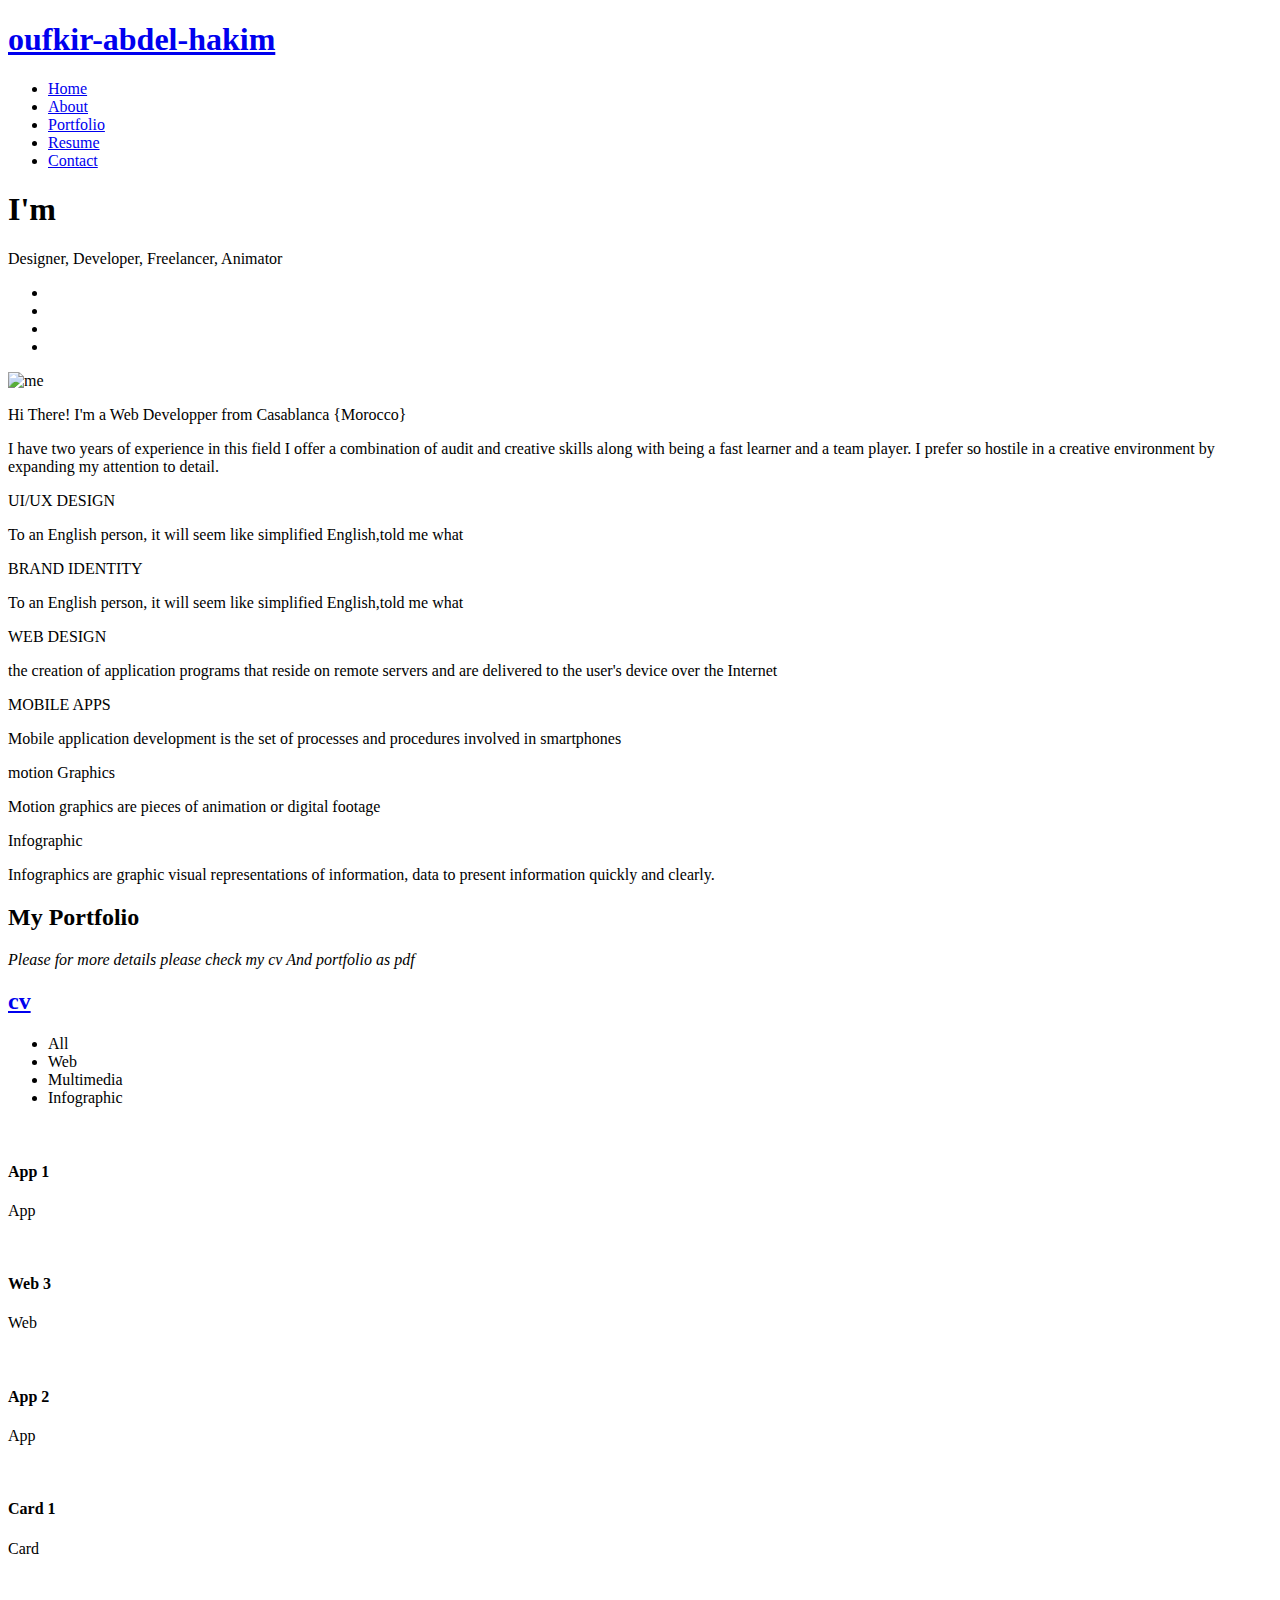
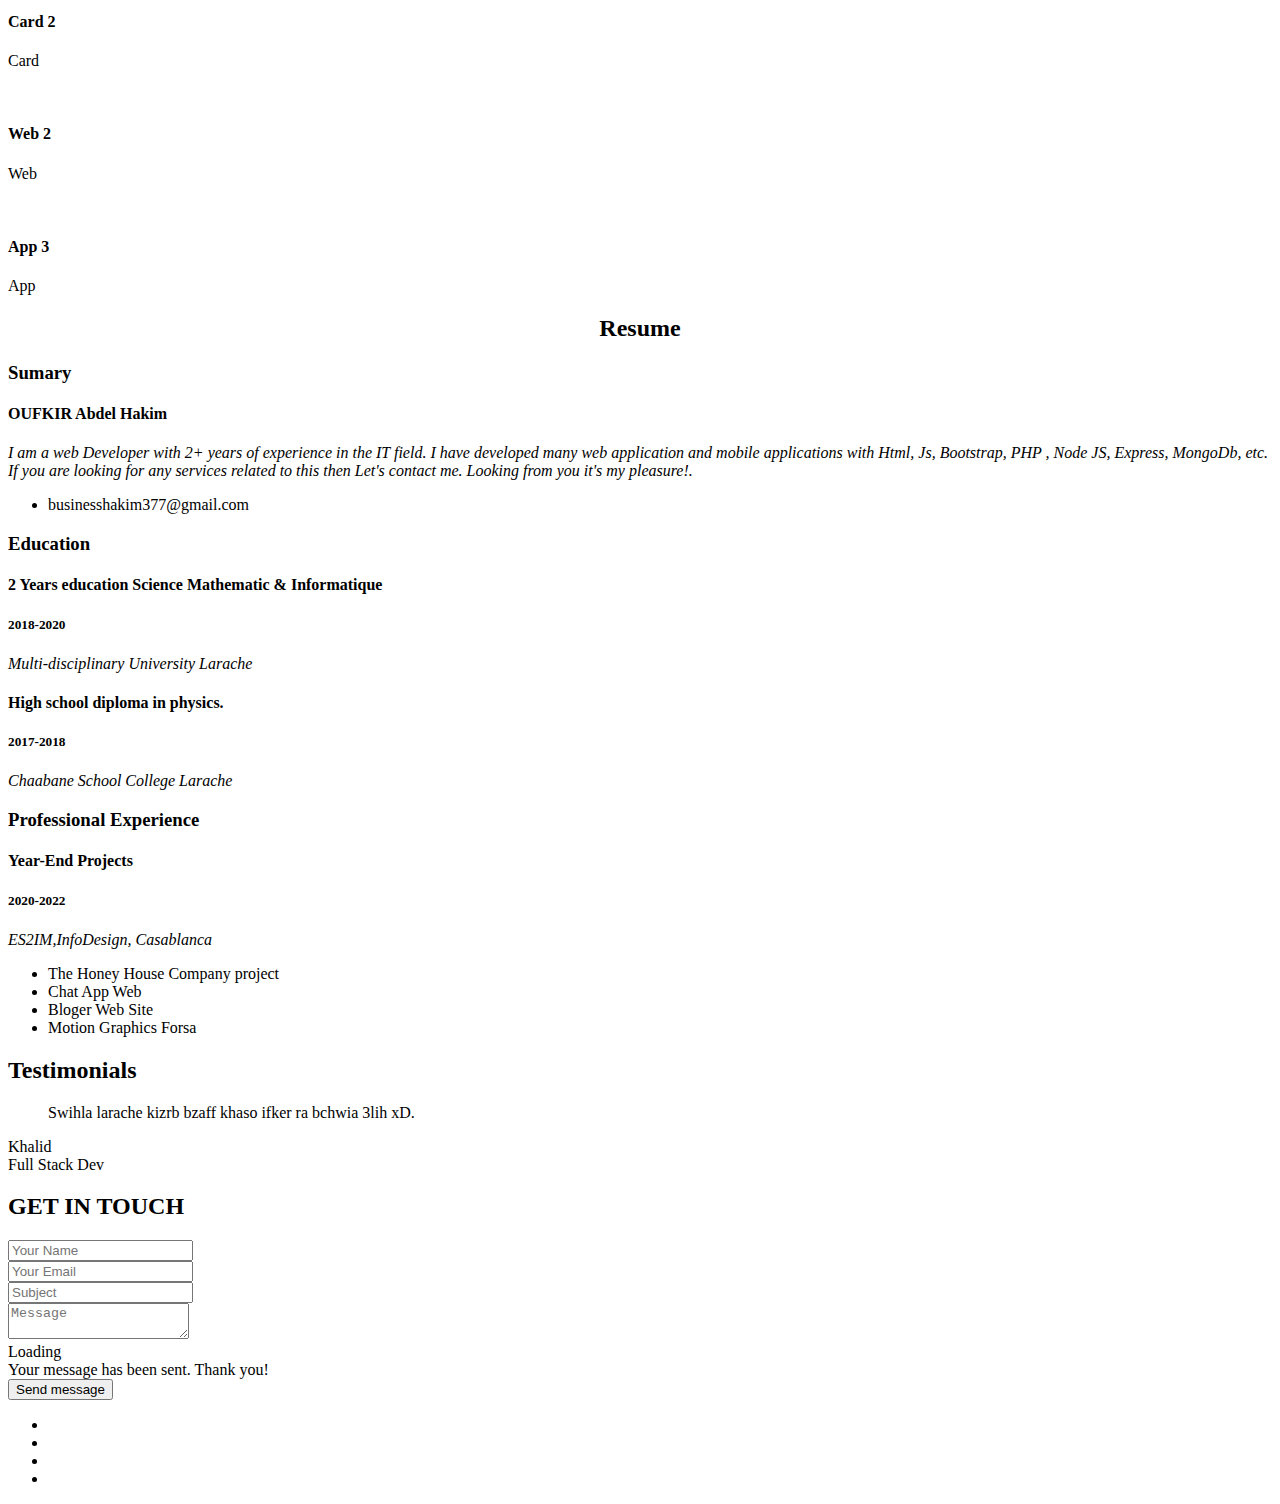
==== index.html @ cbb3c3f4 "add cv,portfolio" ====
<!DOCTYPE html>
<html lang="en">

<head>
  <meta charset="utf-8">
  <meta content="width=device-width, initial-scale=1.0" name="viewport">

  <title>OUFKIR</title>
  <meta content="" name="description">
  <meta content="" name="keywords">

  <!-- Favicons -->
  <link href="assets/img/profile.jpg" rel="icon">
  <link href="assets/img/apple-touch-icon.png" rel="apple-touch-icon">

  <!-- Google Fonts -->
  <link href="https://fonts.googleapis.com/css?family=Poppins:300,300i,400,400i,500,500i,600,600i,700,700i|Playfair+Display:400,400i,500,500i,600,600i,700,700i,900,900i" rel="stylesheet">

  <!-- Vendor CSS Files -->
  <link href="assets/vendor/bootstrap/css/bootstrap.min.css" rel="stylesheet">
  <link href="assets/vendor/bootstrap-icons/bootstrap-icons.css" rel="stylesheet">
  <link href="assets/vendor/boxicons/css/boxicons.min.css" rel="stylesheet">
  <link href="assets/vendor/glightbox/css/glightbox.min.css" rel="stylesheet">
  <link href="assets/vendor/swiper/swiper-bundle.min.css" rel="stylesheet">

  <!-- Template Main CSS File -->
  <link href="assets/css/style.css" rel="stylesheet">

  <!-- =======================================================
  * Template Name: Folio - v4.7.0
  * Template URL: https://bootstrapmade.com/folio-bootstrap-portfolio-template/
  * Author: BootstrapMade.com
  * License: https://bootstrapmade.com/license/
  ======================================================== -->
</head>

<body>

  <!-- ======= Header ======= -->
  <header id="header" class="fixed-top ">
    <div class="container d-flex align-items-center justify-content-between">

      <!-- <a href="index.html" class="logo"><img src="assets/img/logo.png" alt="" class="img-fluid"></a> -->
      <!-- Uncomment below if you prefer to use an text logo -->
      <h1 class="logo"><a href="index.html">oufkir-abdel-hakim</a></h1>

      <nav id="navbar" class="navbar">
        <ul>
          <li><a class="nav-link scrollto active" href="#hero">Home</a></li>
          <li><a class="nav-link scrollto" href="#about">About</a></li>
          <li><a class="nav-link  scrollto" href="#portfolio">Portfolio</a></li>
          <li><a class="nav-link  scrollto" href="#journal">Resume</a></li>
         
           
          </li>
          <li><a class="nav-link scrollto" href="#contact">Contact</a></li>
        </ul>
        <i class="bi bi-list mobile-nav-toggle"></i>
      </nav><!-- .navbar -->

    </div>
  </header><!-- End Header -->

  <!-- ======= Hero Section ======= -->
  <div id="hero" class="home">

    <div class="container">
      <div class="hero-content">
        <h1>I'm <span class="typed" data-typed-items="OUFKIR Abdel Hakim, Designer, Developer, Freelancer, Animator"></span></h1>
        <p>Designer, Developer, Freelancer, Animator</p>

        <ul class="list-unstyled list-social">
          <li><a href="https://facebook.com/Oufkir.17"><i class="bi bi-facebook"></i></a></li>
          <li><a href="https://twitter.com/Abdelha08048488"><i class="bi bi-twitter"></i></a></li>
          <li><a href="https://www.instagram.com/a.hakim.ou/"><i class="bi bi-instagram"></i></a></li>
          <li><a href="https://www.linkedin.com/in/oufkir-abdel-hakim/"><i class="bi bi-linkedin"></i></a></li>
        </ul>
      </div>
    </div>
  </div><!-- End Hero -->

  <main id="main">

    <!-- ======= About Section ======= -->
    <div id="about" class="paddsection">
      <div class="container">
        <div class="row justify-content-between">

          <div class="col-lg-4 ">
            <div class="div-img-bg">
              <div class="about-img">
                <img src="assets/img/profile.jpg" class="img-responsive" alt="me">
              </div>
            </div>
          </div>

          <div class="col-lg-7">
            <div class="about-descr">

              <p class="p-heading">Hi There! I'm a Web Developper from Casablanca {Morocco}</p>
              <p class="separator">I have two years of experience in this field  
                I offer a combination of audit and  creative skills along with being a fast learner and a team player. I prefer so hostile in a creative environment by expanding my attention to detail.</p>

            </div>

          </div>
        </div>
      </div>
    </div><!-- End About Section -->

    <!-- ======= Services Section ======= -->
    <div id="services">
      <div class="container">

        <div class="services-slider swiper" data-aos="fade-up" data-aos-delay="100">
          <div class="swiper-wrapper">

            <div class="swiper-slide">
              <div class="services-block">
                <i class="bi bi-briefcase"></i>
                <span>UI/UX DESIGN</span>
                <p class="separator">To an English person, it will seem like simplified English,told me what </p>
              </div>
            </div><!-- End testimonial item -->

            <div class="swiper-slide">
              <div class="services-block">
                <i class="bi bi-card-checklist"></i>
                <span>BRAND IDENTITY</span>
                <p class="separator">To an English person, it will seem like simplified English,told me what </p>
              </div>
            </div><!-- End testimonial item -->

            <div class="swiper-slide">
              <div class="services-block">
                <i class="bi bi-bar-chart"></i>
                <span>WEB DESIGN</span>
                <p class="separator">the creation of application programs that reside on remote servers and are delivered to the user's device over the Internet </p>
              </div>
            </div><!-- End testimonial item -->

            <div class="swiper-slide">
              <div class="services-block">
                <i class="bi bi-binoculars"></i>
                <span>MOBILE APPS</span>
                <p class="separator">Mobile application development is the set of processes and procedures involved in smartphones </p>
              </div>
            </div><!-- End testimonial item -->

            <div class="swiper-slide">
              <div class="services-block">
                <i class="bi bi-brightness-high"></i>
                <span>motion Graphics</span>
                <p class="separator">Motion graphics are pieces of animation or digital footage </p>
              </div>
            </div><!-- End testimonial item -->

            <div class="swiper-slide">
              <div class="services-block">
                <i class="bi bi-calendar4-week"></i>
                <span>Infographic</span>
                <p class="separator">Infographics are graphic visual representations of information, data to present information quickly and clearly.  </p>
              </div>
            </div><!-- End testimonial item -->

          </div>
          <div class="swiper-pagination"></div>
        </div>

      </div>

    </div><!-- End Services Section -->

    <!-- ======= Portfolio Section ======= -->
    <div id="portfolio" class="paddsection">

      <div class="container">
        <div class="section-title text-center">
          <h2>My Portfolio</h2>
          <p><em>Please for more details please check my cv And portfolio as pdf</em></p>
          <h2><a href="/assets/pdf/cv.pdf">cv</a></h2>

        </div>
      </div>

      <div class="container">

        <div class="row">
          <div class="col-lg-12 d-flex justify-content-center">
            <ul id="portfolio-flters">
              <li data-filter="*" class="filter-active">All</li>
              <li data-filter=".filter-app">Web</li>
              <li data-filter=".filter-card">Multimedia</li>
              <li data-filter=".filter-web">Infographic</li>
            </ul>
          </div>
        </div>

        <div class="row portfolio-container">

          <div class="col-lg-4 col-md-6 portfolio-item filter-app">
            <img src="assets/img/portfolio/app1.png" class="img-fluid" alt="">
            <div class="portfolio-info">
              <h4>App 1</h4>
              <p>App</p>
              <a href="assets/img/portfolio/app1.png" data-gallery="portfolioGallery" class="portfolio-lightbox preview-link" title="App 1"><i class="bx bx-plus"></i></a>

            </div>
          </div>

          <div class="col-lg-4 col-md-6 portfolio-item filter-web">
            <img src="assets/img/portfolio/web1.png" class="img-fluid" alt="">
            <div class="portfolio-info">
              <h4>Web 3</h4>
              <p>Web</p>
              <a href="assets/img/portfolio/web1.png" data-gallery="portfolioGallery" class="portfolio-lightbox preview-link" title="Web 3"><i class="bx bx-plus"></i></a>

            </div>
          </div>

          <div class="col-lg-4 col-md-6 portfolio-item filter-app">
            <img src="assets/img/portfolio/app2.png" class="img-fluid" alt="">
            <div class="portfolio-info">
              <h4>App 2</h4>
              <p>App</p>
              <a href="assets/img/portfolio/app2.png" data-gallery="portfolioGallery" class="portfolio-lightbox preview-link" title="App 2"><i class="bx bx-plus"></i></a>

            </div>
          </div>

          <div class="col-lg-4 col-md-6 portfolio-item filter-card">
            <img src="assets/img/portfolio/card1.png" class="img-fluid" alt="">
            <div class="portfolio-info">
              <h4>Card 1</h4>
              <p>Card</p>
              <a href="assets/img/portfolio/card1.png" data-gallery="portfolioGallery" class="portfolio-lightbox preview-link" title="Card 2"><i class="bx bx-plus"></i></a>

            </div>
          </div>
          <div class="col-lg-4 col-md-6 portfolio-item filter-card">
            <img src="assets/img/portfolio/card2.png" class="img-fluid" alt="">
            <div class="portfolio-info">
              <h4>Card 2</h4>
              <p>Card</p>
              <a href="assets/img/portfolio/card2.png"" data-gallery="portfolioGallery" class="portfolio-lightbox preview-link" title="Card 2"><i class="bx bx-plus"></i></a>

            </div>
          </div>

          <div class="col-lg-4 col-md-6 portfolio-item filter-web">
            <img src="assets/img/portfolio/web2.jpg" class="img-fluid" alt="" height="200px">
            <div class="portfolio-info">
              <h4>Web 2</h4>
              <p>Web</p>
              <a href="assets/img/portfolio/web2.jpg" data-gallery="portfolioGallery" class="portfolio-lightbox preview-link" title="Web 2"><i class="bx bx-plus"></i></a>

            </div>
          </div>

          <div class="col-lg-4 col-md-6 portfolio-item filter-app">
            <img src="assets/img/portfolio/app3.png" class="img-fluid" alt="">
            <div class="portfolio-info">
              <h4>App 3</h4>
              <p>App</p>
              <a href="assets/img/portfolio/app3.png" data-gallery="portfolioGallery" class="portfolio-lightbox preview-link" title="App 3"><i class="bx bx-plus"></i></a>

            </div>
          </div>

        </div>

      </div>

    </div><!-- End Portfolio Section -->
    <!-- ======= Journal Section ======= -->
    <div id="journal" class="text-left paddsection">

      <div class="container">
        <div class="section-title text-center">
        
        </div>
      </div>

      <!-- ======= Resume Section ======= -->
    <section id="resume" class="resume">
      <div class="container" data-aos="fade-up">

        <div class="section-title">
          <h2><center>Resume</center></h2>
        </div>

        <div class="row">
          <div class="col-lg-6">
            <h3 class="resume-title">Sumary</h3>
            <div class="resume-item pb-0">
              <h4>OUFKIR Abdel Hakim</h4>
              <p><em>I am a web Developer with 2+ years of experience in the IT field. I have developed many web application and mobile applications with Html, Js, Bootstrap, PHP , Node JS, Express, MongoDb, etc. If you are looking for any services related to this then Let's contact me. Looking from you it's my pleasure!.</em></p>
              <p>
              <ul>
                <li>businesshakim377@gmail.com</li>
              </ul>
              </p>
            </div>

            <h3 class="resume-title">Education</h3>
            <div class="resume-item">
              <h4>2 Years education Science Mathematic & Informatique
              </h4>
              <h5>2018-2020</h5>
              <p><em>Multi-disciplinary University  Larache</em></p>

            </div>
            <div class="resume-item">
              <h4>High school diploma in physics.</h4>
              <h5>2017-2018</h5>
              <p><em>Chaabane School College Larache</em></p>

            </div>
          </div>
          <div class="col-lg-6">
            <h3 class="resume-title">Professional Experience</h3>
            <div class="resume-item">
              <h4>Year-End Projects</h4>
              <h5>2020-2022</h5>
              <p><em>ES2IM,InfoDesign, Casablanca </em></p>
              <p>
              <ul>
                <li>The Honey House Company project</li>
                <li>Chat App Web</li>
                <li>Bloger Web Site</li>
                <li>Motion Graphics Forsa</li>
              </ul>
              </p>
            </div>
            <div class="resume-item">
              <aside class="testimonials aside section">
                <div class="section-inner shadow-sm rounded">
                    <h2 class="heading">Testimonials</h2>
                    <div class="content">
                        <div class="item">
                            <blockquote class="quote">                                  
                                <p><i class="fas fa-quote-left"></i>Swihla larache kizrb bzaff khaso ifker ra bchwia 3lih xD.</p>
                            </blockquote>                
                            <p class="source"><span class="name">Khalid</span><br /><span class="title">Full Stack Dev</span></p>                                                             
                        </div><!--//item-->
                      
                        
                    </div><!--//content-->
                </div><!--//section-inner-->
            </aside><!--//section-->
            </div>
          </div>
        </div>

      </div>
    </section><!-- End Resume Section -->

    </div><!-- End Journal Section -->

    <!-- ======= Contact Section ======= -->
    <div id="contact" class="paddsection">
      <div class="container">
        <div class="contact-block1">
          <div class="row">

            <div class="col-lg-6">
              <div class="contact-contact">

                <h2 class="mb-30">GET IN TOUCH</h2>


              </div>
            </div>

            <div class="col-lg-6">
              <form action="forms/contact.php" method="post" role="form" class="php-email-form">
                <div class="row gy-3">

                  <div class="col-lg-6">
                    <div class="form-group contact-block1">
                      <input type="text" name="name" class="form-control" id="name" placeholder="Your Name" required>
                    </div>
                  </div>

                  <div class="col-lg-6">
                    <div class="form-group">
                      <input type="email" class="form-control" name="email" id="email" placeholder="Your Email" required>
                    </div>
                  </div>

                  <div class="col-lg-12">
                    <div class="form-group">
                      <input type="text" class="form-control" name="subject" id="subject" placeholder="Subject" required>
                    </div>
                  </div>

                  <div class="col-lg-12">
                    <div class="form-group">
                      <textarea class="form-control" name="message" placeholder="Message" required></textarea>
                    </div>
                  </div>

                  <div class="col-lg-12">
                    <div class="loading">Loading</div>
                    <div class="error-message"></div>
                    <div class="sent-message">Your message has been sent. Thank you!</div>
                  </div>

                  <div class="mt-0">
                    <input type="submit" class="btn btn-defeault btn-send" value="Send message">
                  </div>

                </div>
              </form>
            </div>
          </div>
        </div>
      </div>
    </div><!-- End Contact Section -->

  </main><!-- End #main -->

  <!-- ======= Footer ======= -->
  <div id="footer" class="text-center">
    <div class="container">
      <div class="socials-media text-center">

        <ul class="list-unstyled">
          <li><a href="facebook.com/Oufkir.17"><i class="bi bi-facebook"></i></a></li>
          <li><a href="https://twitter.com/Abdelha08048488"><i class="bi bi-twitter"></i></a></li>
          <li><a href="https://www.instagram.com/a.hakim.ou/"><i class="bi bi-instagram"></i></a></li>
          <li><a href="https://www.linkedin.com/in/oufkir-abdel-hakim/"><i class="bi bi-linkedin"></i></a></li>
        </ul>

      </div>


    </div>
  </div><!-- End Footer -->

  <a href="#" class="back-to-top d-flex align-items-center justify-content-center"><i class="bi bi-arrow-up-short"></i></a>

  <!-- Vendor JS Files -->
  <script src="assets/vendor/bootstrap/js/bootstrap.bundle.min.js"></script>
  <script src="assets/vendor/glightbox/js/glightbox.min.js"></script>
  <script src="assets/vendor/isotope-layout/isotope.pkgd.min.js"></script>
  <script src="assets/vendor/swiper/swiper-bundle.min.js"></script>
  <script src="assets/vendor/typed.js/typed.min.js"></script>
  <script src="assets/vendor/php-email-form/validate.js"></script>

  <!-- Template Main JS File -->
  <script src="assets/js/main.js"></script>

</body>

</html>
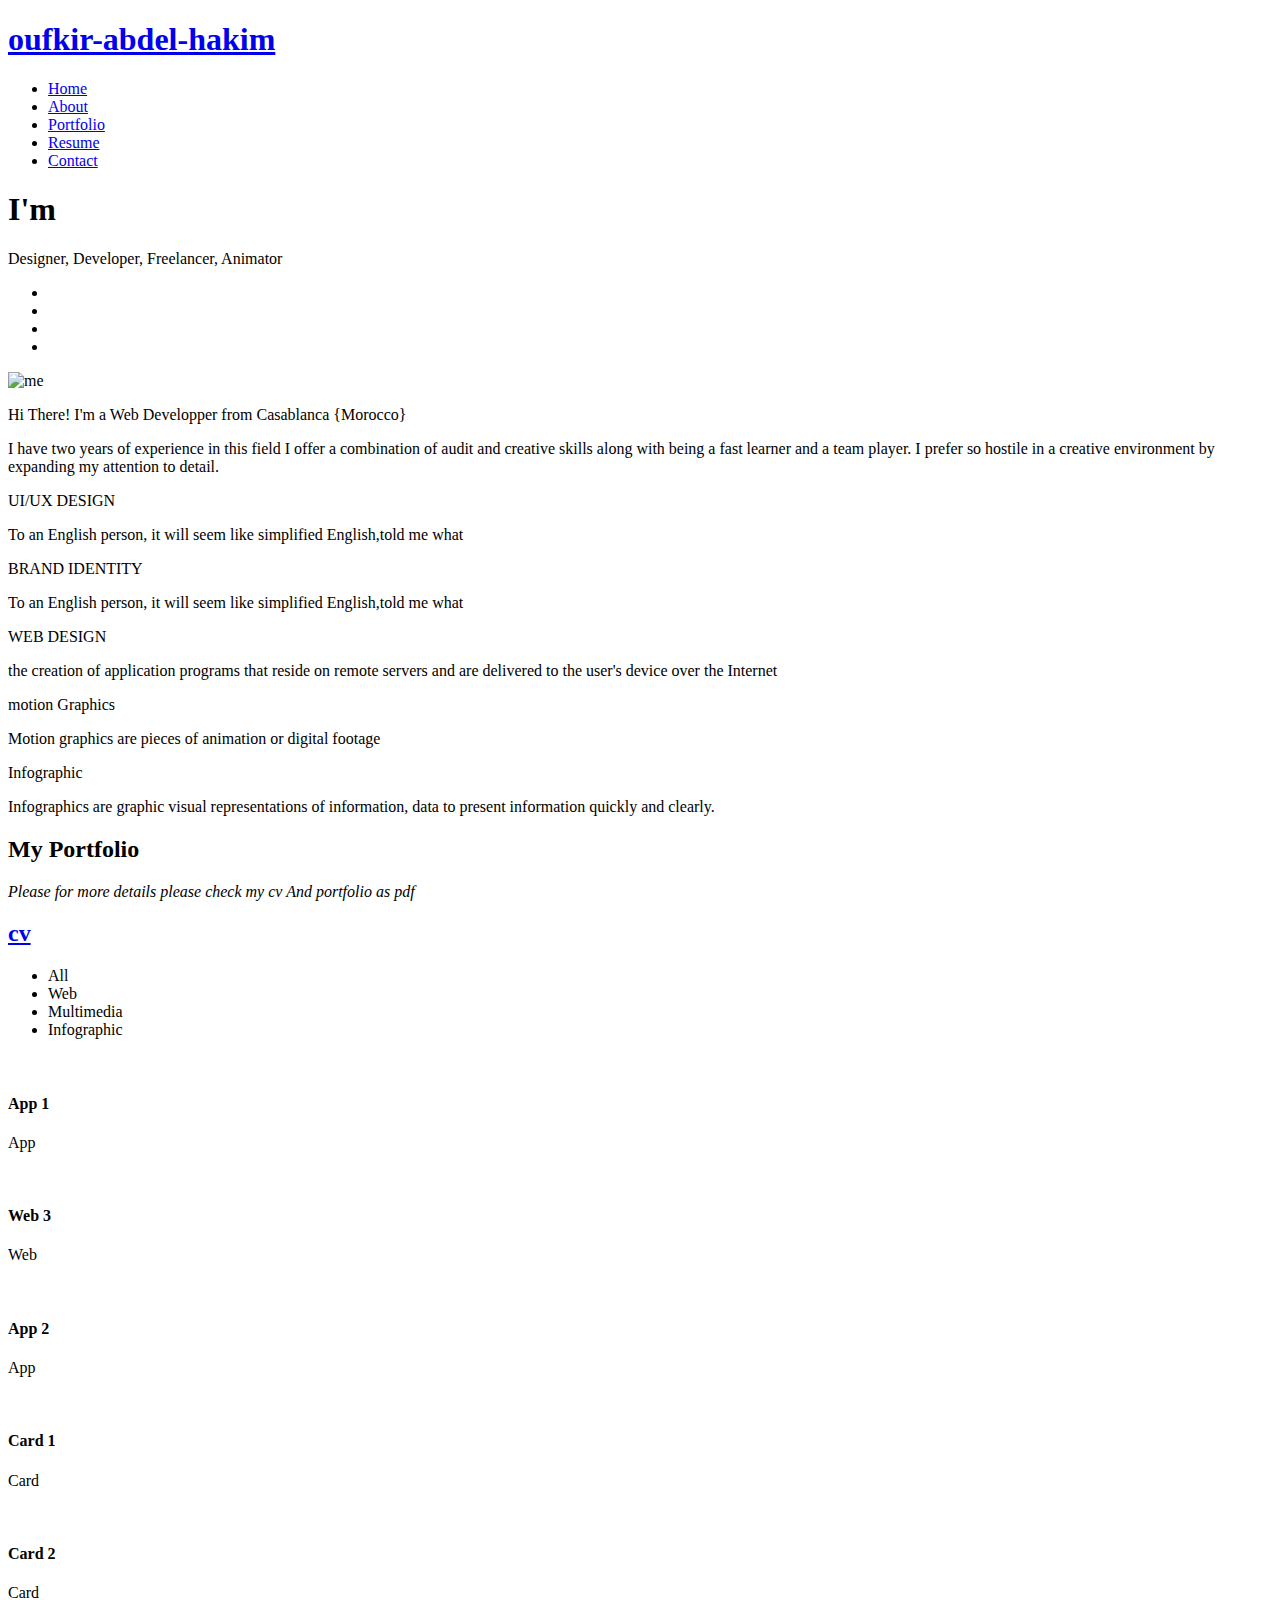
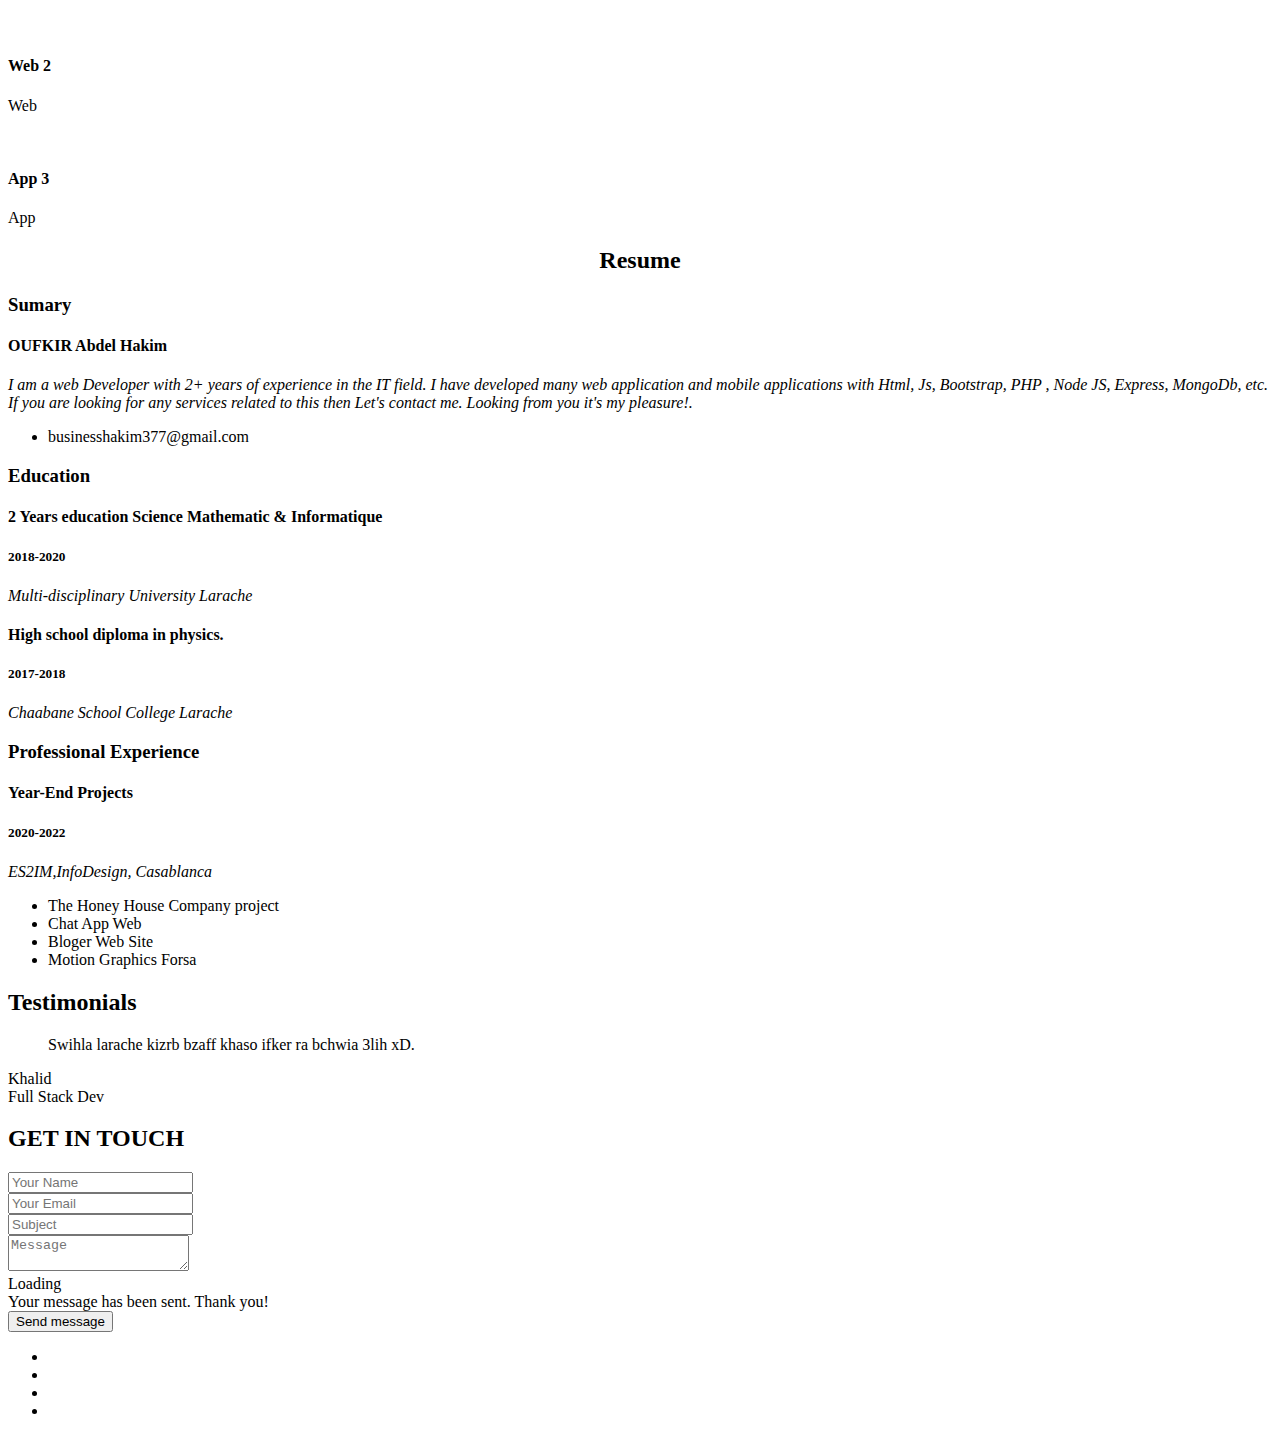
==== commit 62152d8b: "Update index.html" ====
--- a/index.html
+++ b/index.html
@@ -139,13 +139,7 @@
               </div>
             </div><!-- End testimonial item -->
 
-            <div class="swiper-slide">
-              <div class="services-block">
-                <i class="bi bi-binoculars"></i>
-                <span>MOBILE APPS</span>
-                <p class="separator">Mobile application development is the set of processes and procedures involved in smartphones </p>
-              </div>
-            </div><!-- End testimonial item -->
+           
 
             <div class="swiper-slide">
               <div class="services-block">
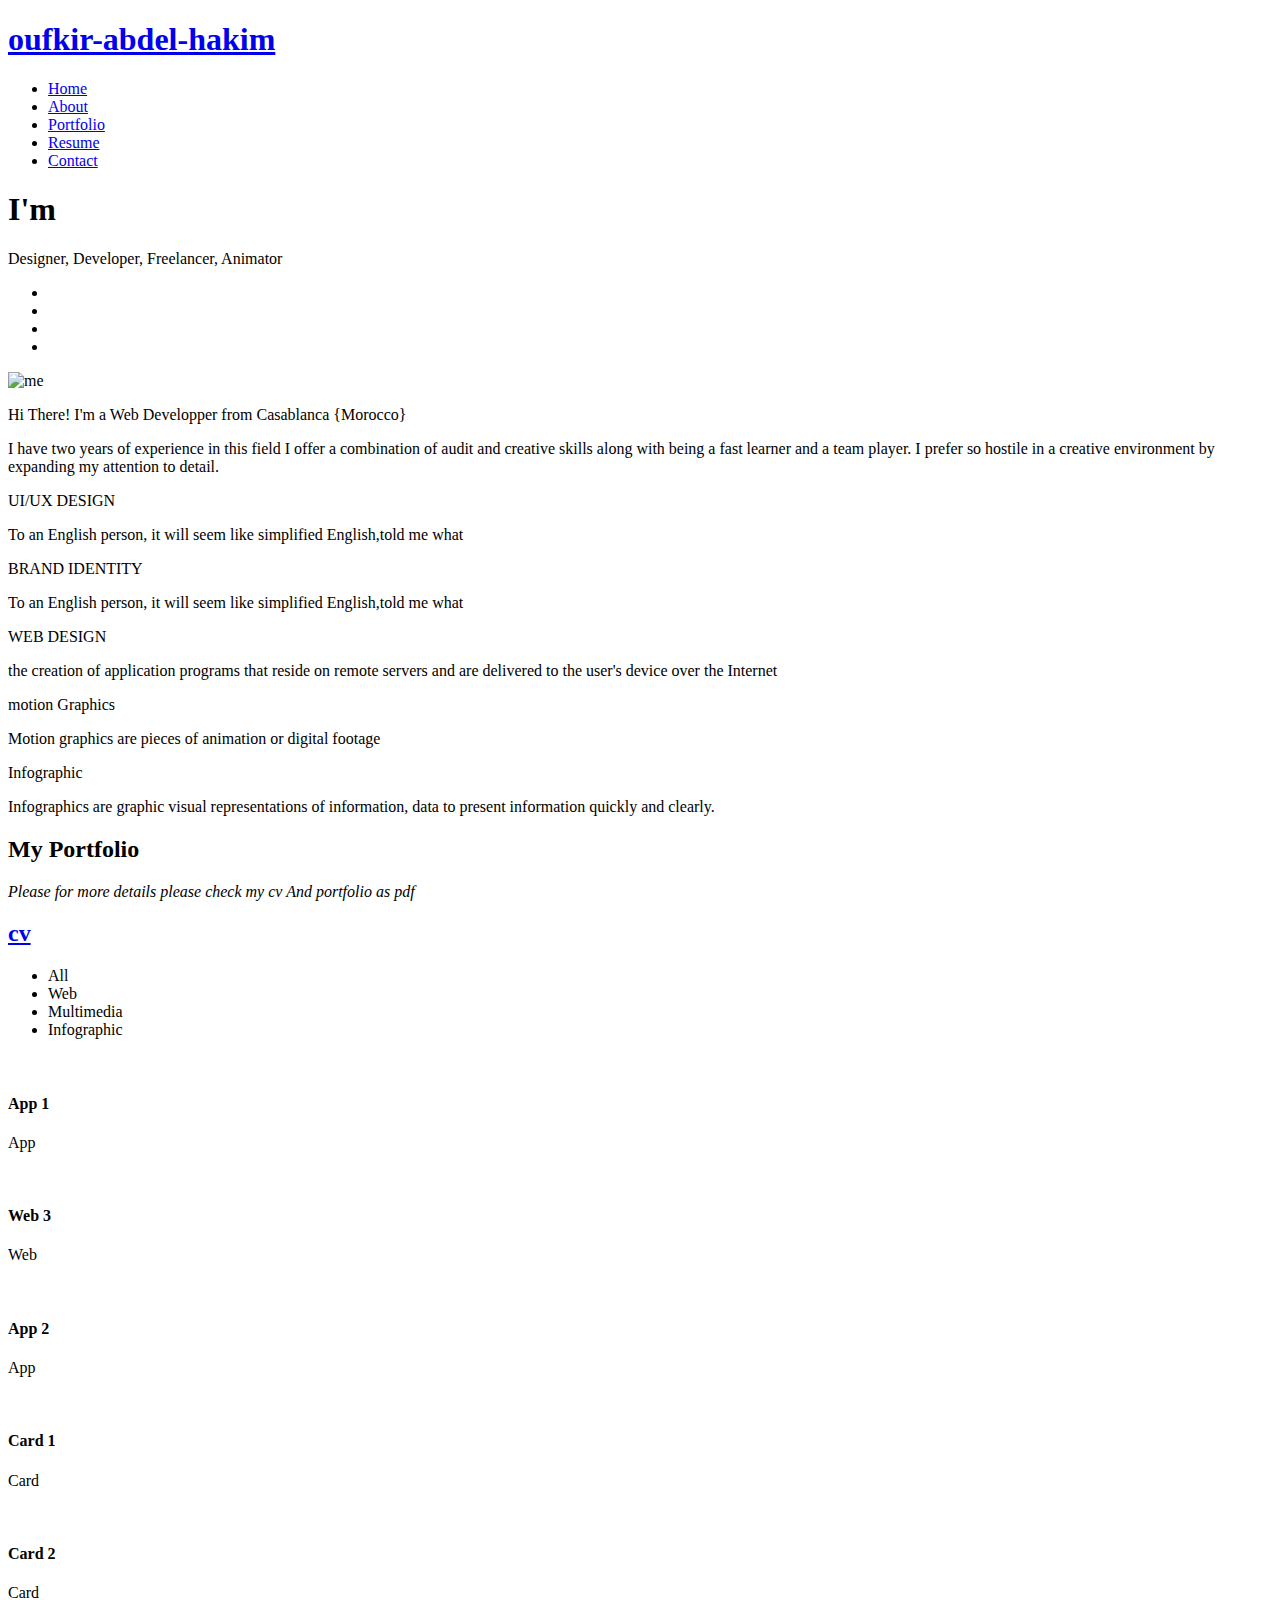
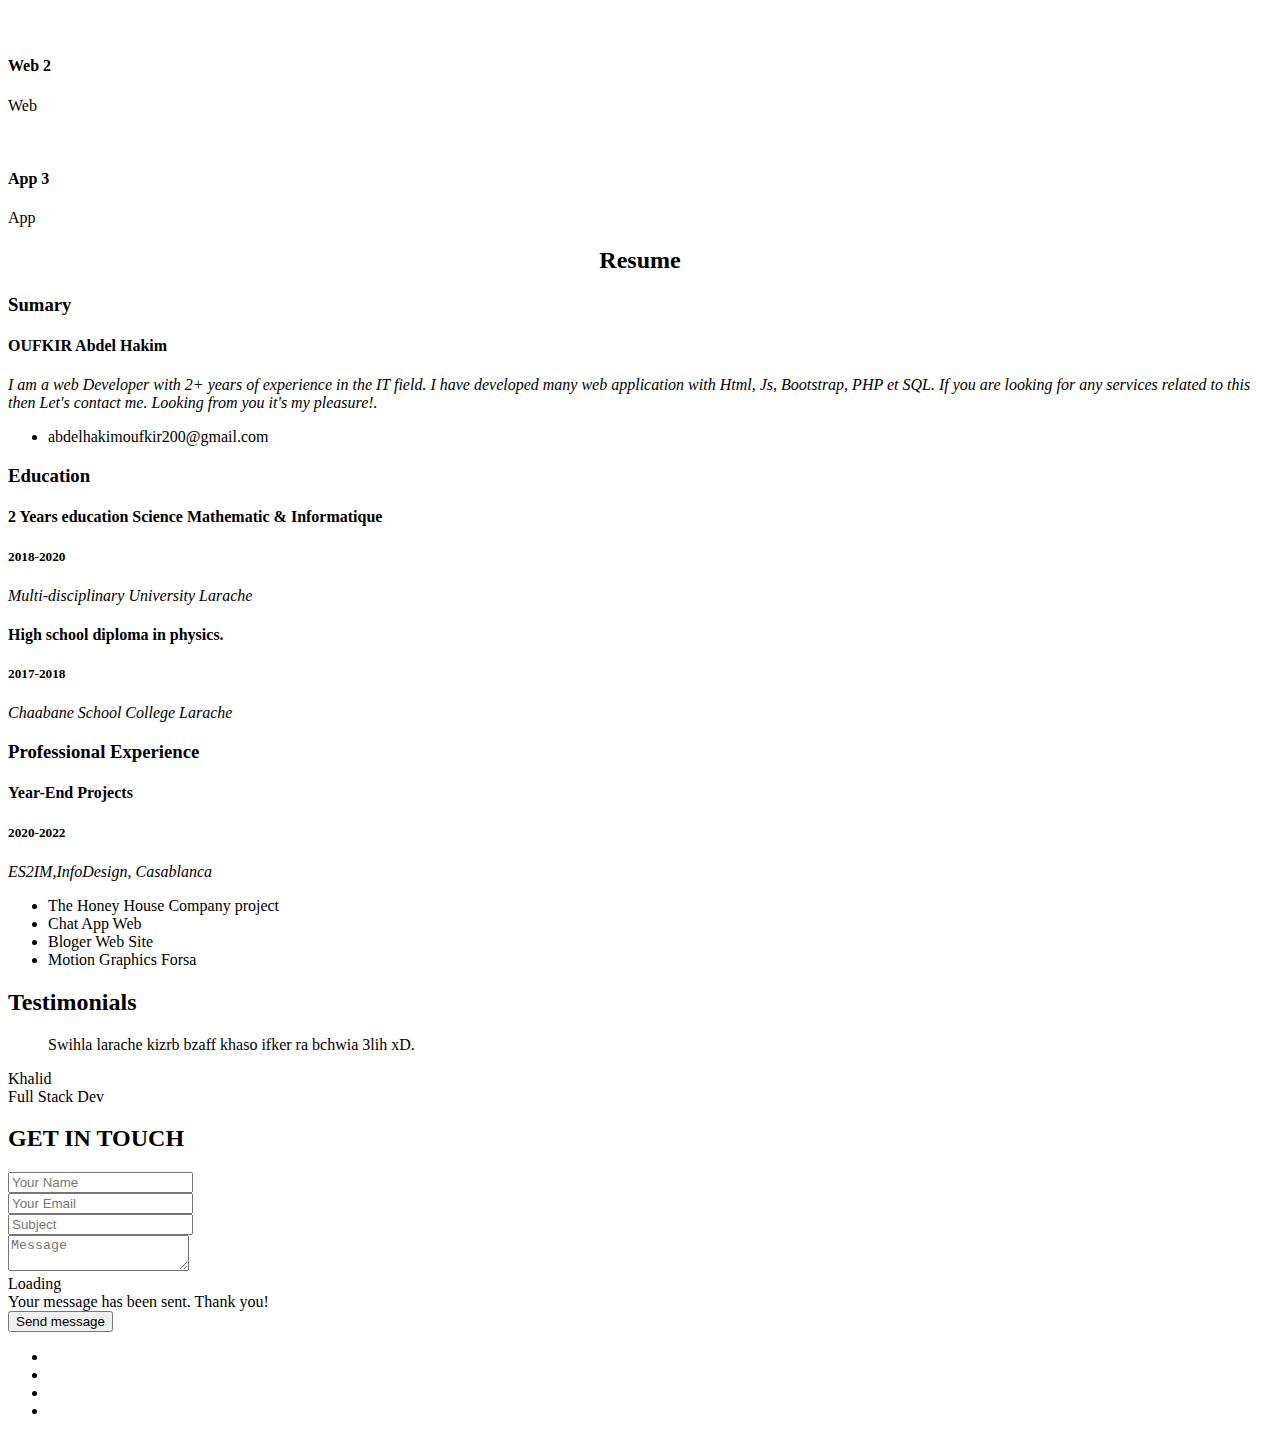
==== commit b4067afe: "Update index.html" ====
--- a/index.html
+++ b/index.html
@@ -288,10 +288,10 @@
             <h3 class="resume-title">Sumary</h3>
             <div class="resume-item pb-0">
               <h4>OUFKIR Abdel Hakim</h4>
-              <p><em>I am a web Developer with 2+ years of experience in the IT field. I have developed many web application and mobile applications with Html, Js, Bootstrap, PHP , Node JS, Express, MongoDb, etc. If you are looking for any services related to this then Let's contact me. Looking from you it's my pleasure!.</em></p>
+              <p><em>I am a web Developer with 2+ years of experience in the IT field. I have developed many web application with Html, Js, Bootstrap, PHP et SQL. If you are looking for any services related to this then Let's contact me. Looking from you it's my pleasure!.</em></p>
               <p>
               <ul>
-                <li>businesshakim377@gmail.com</li>
+                <li>abdelhakimoufkir200@gmail.com</li>
               </ul>
               </p>
             </div>
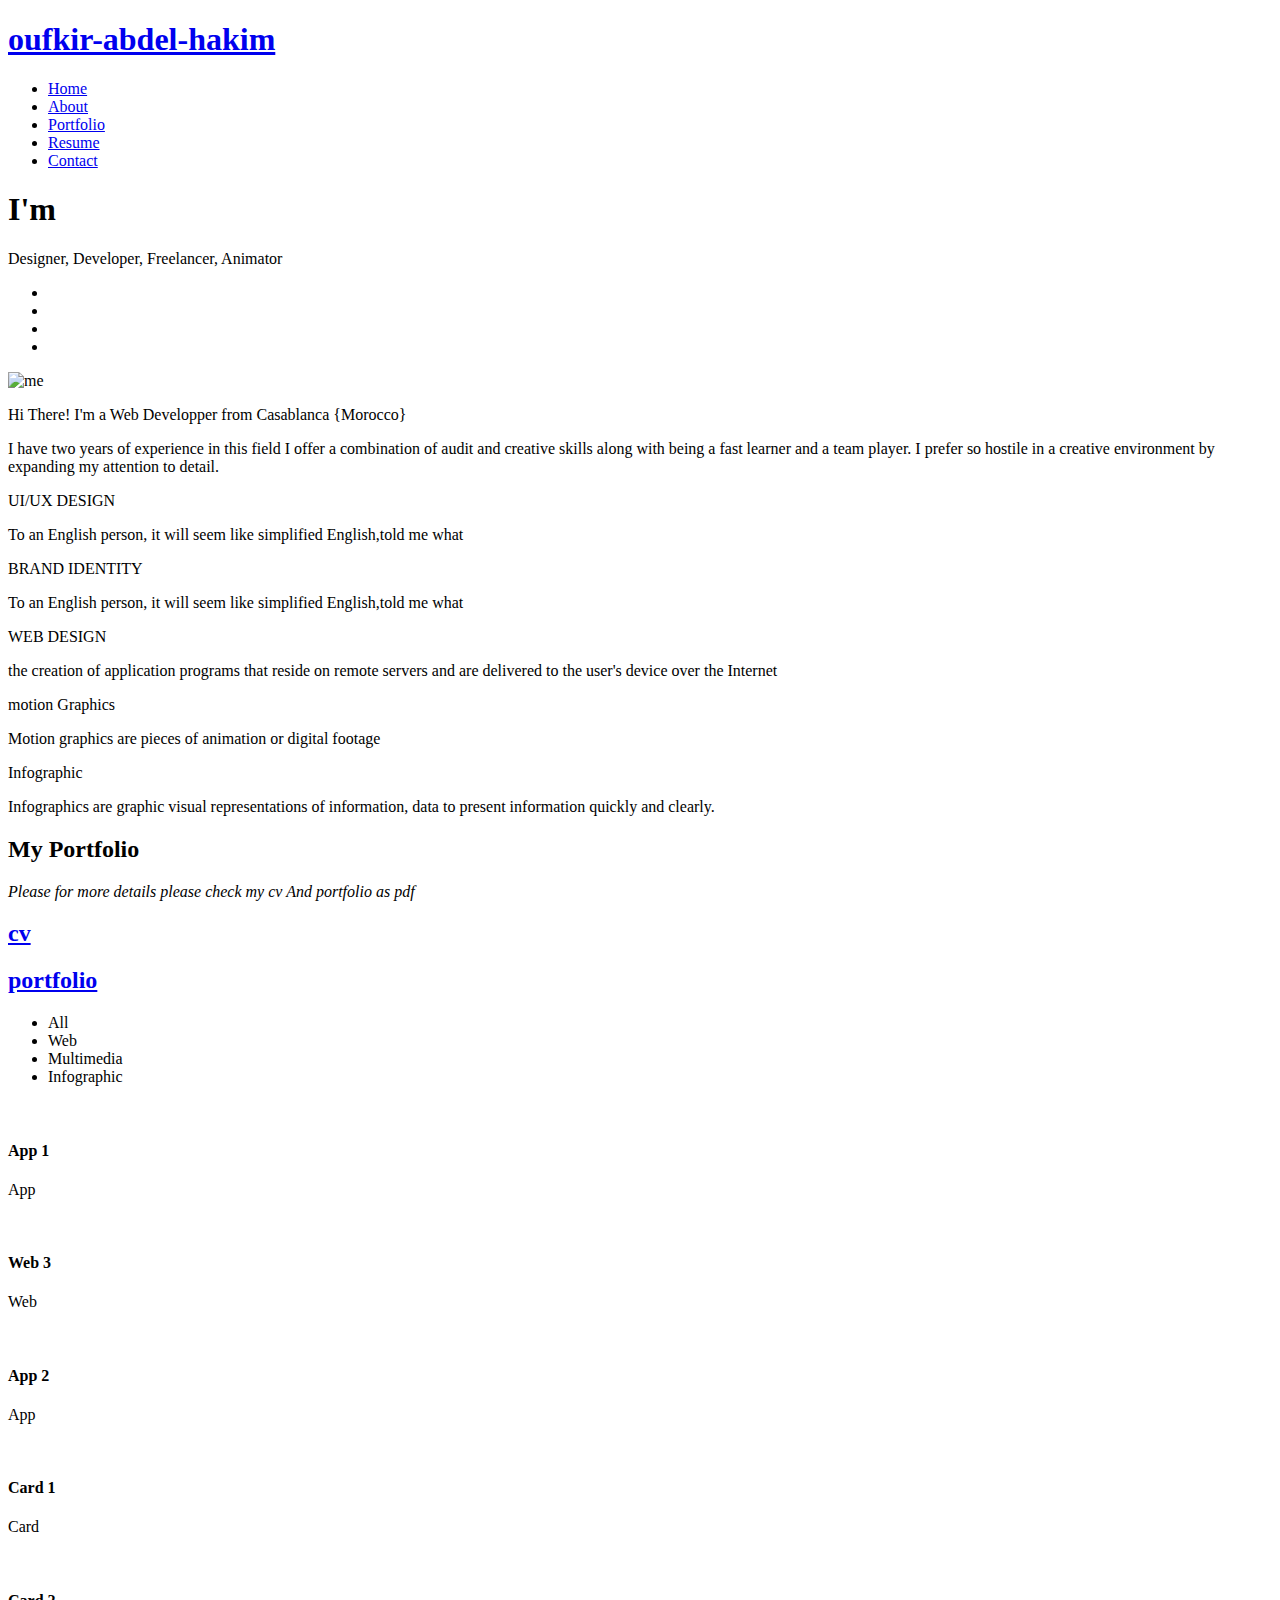
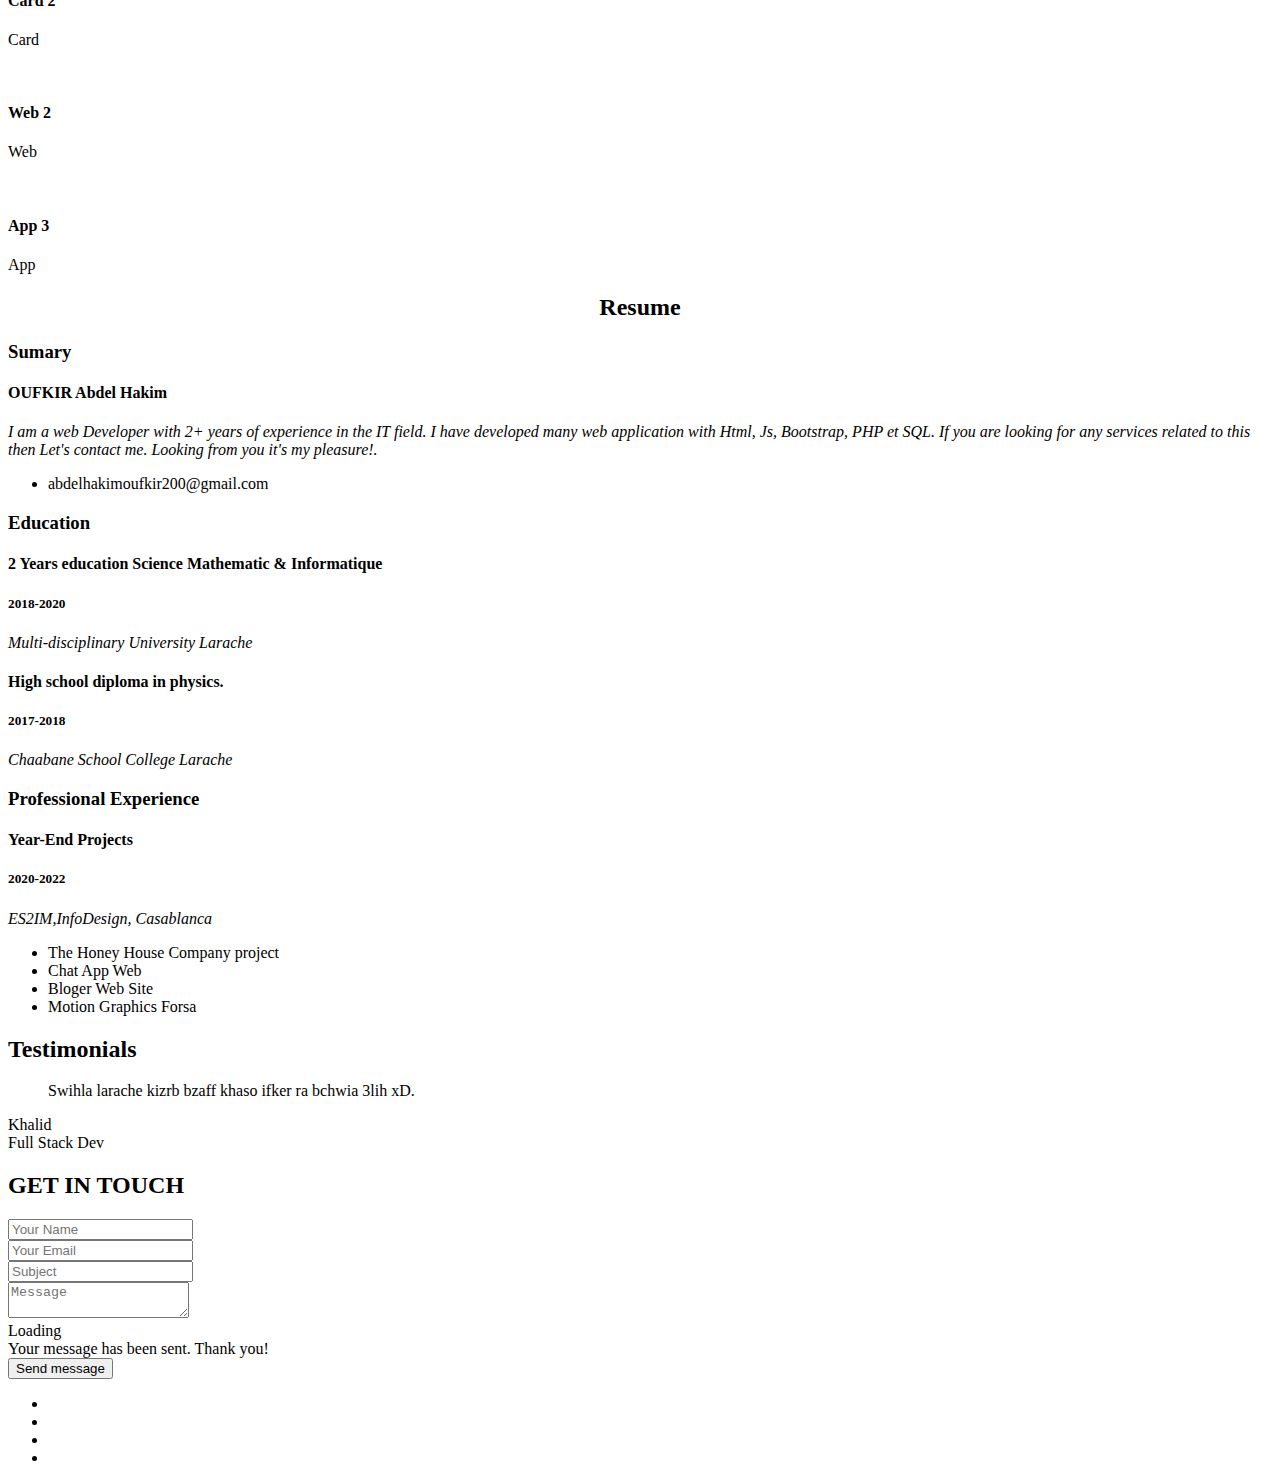
==== commit efaa51c9: "good" ====
--- a/index.html
+++ b/index.html
@@ -172,7 +172,8 @@
         <div class="section-title text-center">
           <h2>My Portfolio</h2>
           <p><em>Please for more details please check my cv And portfolio as pdf</em></p>
-          <h2><a href="/assets/pdf/cv.pdf">cv</a></h2>
+          <h2><a href="assets/pdf/cv.pdf">cv</a></h2>
+          <h2><a href="assets/pdf/cv.pdf">portfolio</a></h2>
 
         </div>
       </div>
